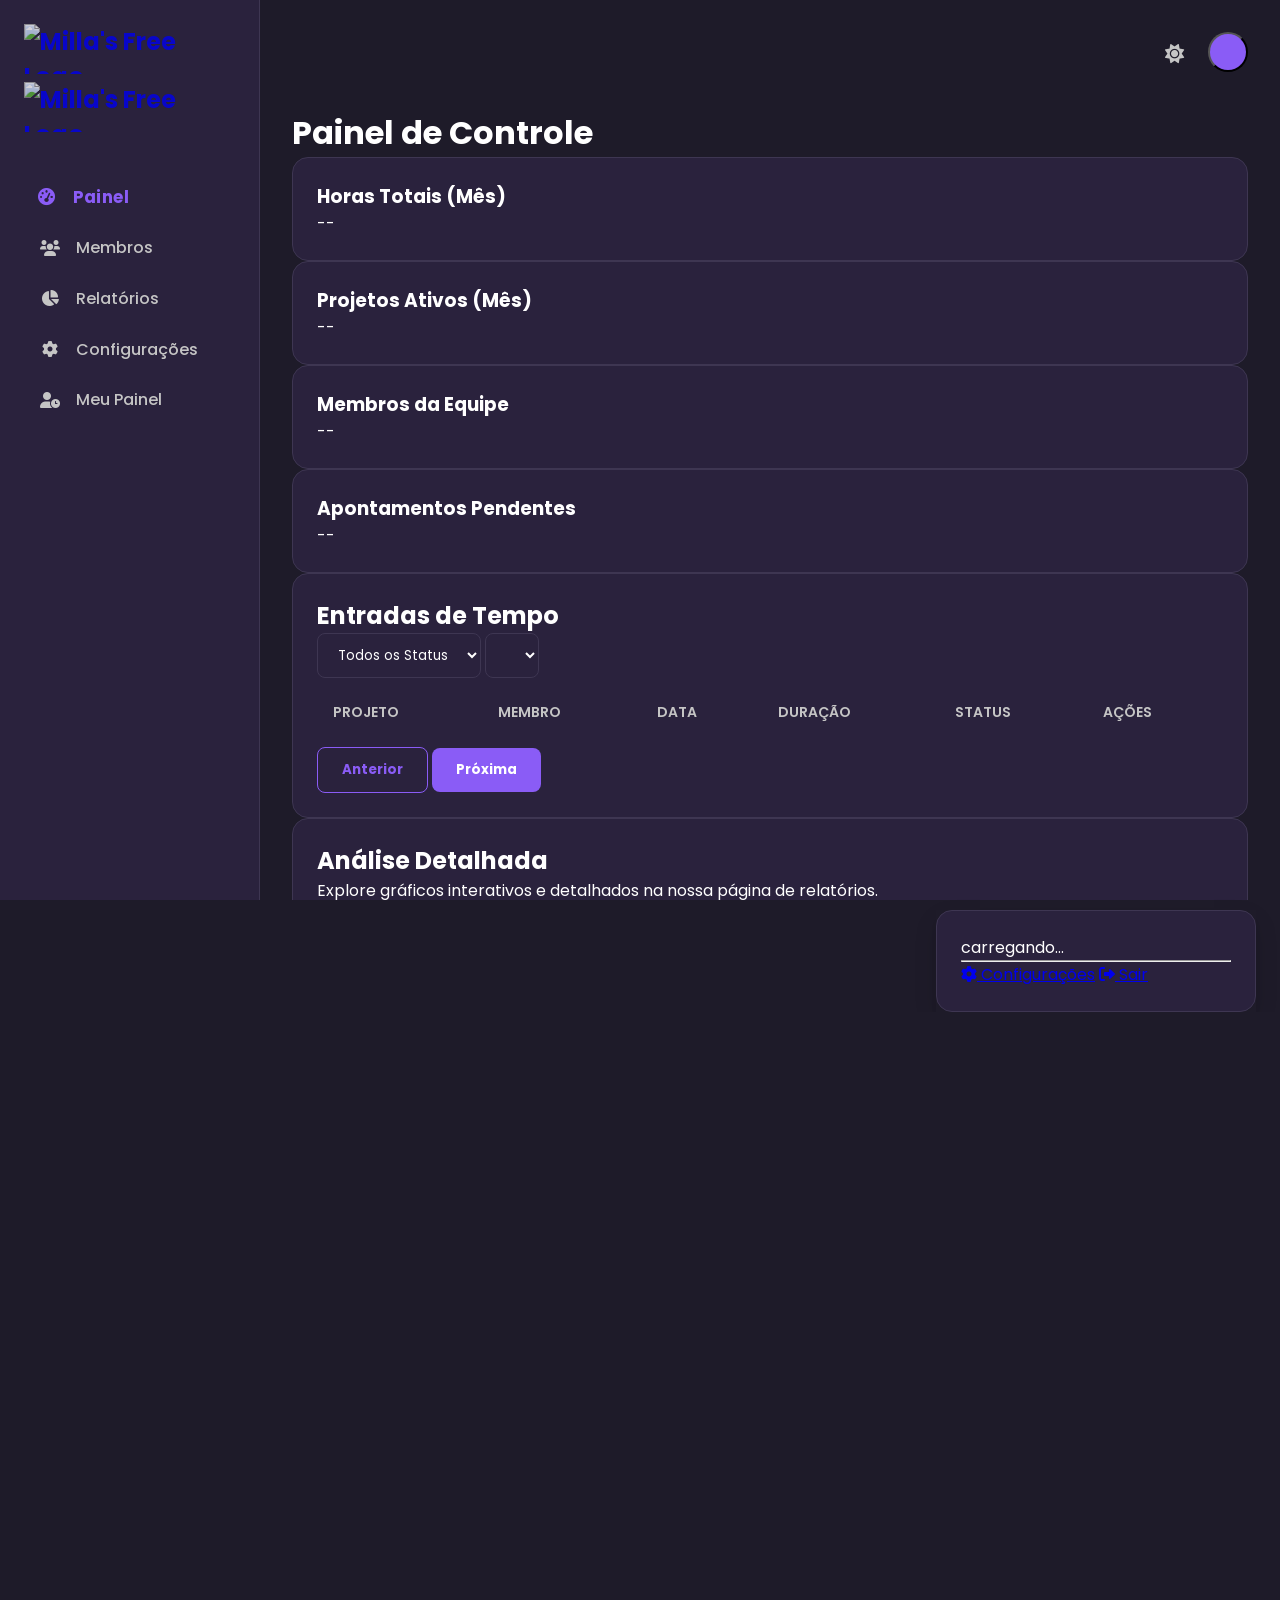
==== milla-s-free/html/index.html @ c5cc60c3 "fix(dashboard): Remove cronômetro do painel principal e corrige carregamento O cronômetro de rastrea" ====
<!DOCTYPE html>
<html lang="pt-BR">
<head>
    <meta charset="UTF-8">
    <meta name="viewport" content="width=device-width, initial-scale=1.0">
    <title>Milla's Free - Rastreamento Inteligente de Tempo</title>
    <link rel="icon" href="../imagens/milasclock.png" type="image/png" sizes="any">
    <script src="https://cdn.tailwindcss.com"></script>
    <script>
        tailwind.config = {
            darkMode: 'class'
        }
    </script>
    <script>
        // Previne o "flash" do tema incorreto (FOUC) ao carregar a página.
        (function() {
            const theme = localStorage.getItem('theme');
            if (theme === 'light') {
                document.documentElement.classList.remove('dark');
            } else {
                document.documentElement.classList.add('dark');
            }
        })();
    </script>
    <script src="https://cdn.jsdelivr.net/npm/chart.js"></script>
    <link rel="stylesheet" href="../css/styles.css">
    <link href="https://cdnjs.cloudflare.com/ajax/libs/font-awesome/6.0.0-beta3/css/all.min.css" rel="stylesheet">
</head>
<body>
    <div id="dashboard-content" class="dashboard-container">
        <!-- Sidebar -->
        <aside class="sidebar">
            <a href="landing.html" class="sidebar-header">
                <img src="../imagens/millasfull.png" alt="Milla's Free Logo" class="sidebar-logo block dark:hidden">
                <img src="../imagens/millas_escuro.png" alt="Milla's Free Logo" class="sidebar-logo-dark hidden dark:block">
            </a>
            <nav class="sidebar-nav">
                <ul>
                    <li><a href="index.html" class="active"><i class="fas fa-tachometer-alt"></i> <span>Painel</span></a></li>
                    <li><a href="company-dashboard.html" id="nav-members"><i class="fas fa-users"></i> <span>Membros</span></a></li>
                    <li><a href="reports.html" id="nav-reports"><i class="fas fa-chart-pie"></i> <span>Relatórios</span></a></li>
                    <li><a href="settings.html" id="nav-settings"><i class="fas fa-cog"></i> <span>Configurações</span></a></li>
                    <li class="hidden"><a href="profile.html"><i class="fas fa-user-clock"></i> <span>Meu Painel</span></a></li>
                </ul>
            </nav>
        </aside>

        <!-- Conteúdo Principal -->
        <div class="main-content">
            <header class="main-header">
                <div class="header-actions">
                    <button id="theme-toggle" aria-label="Alternar tema" class="theme-toggle-btn">
                        <i class="fas fa-sun"></i>
                    </button>
                    <div id="profile-toggle" class="relative">
                        <button title="Configurações" class="profile-pic"></button>
                    </div>
                </div>
            </header>

            <main>
                <h1 class="text-2xl font-bold mb-6">Painel de Controle</h1>

                <!-- Stats Grid -->
                <div class="grid grid-cols-1 md:grid-cols-2 lg:grid-cols-4 gap-6 mb-8">
                    <div class="card">
                        <h3 class="text-sm font-medium text-secondary">Horas Totais (Mês)</h3>
                        <p id="stat-total-hours" class="text-3xl font-bold mt-1">--</p>
                    </div>
                    <div class="card">
                        <h3 class="text-sm font-medium text-secondary">Projetos Ativos (Mês)</h3>
                        <p id="stat-active-projects" class="text-3xl font-bold mt-1">--</p>
                    </div>
                    <div class="card">
                        <h3 class="text-sm font-medium text-secondary">Membros da Equipe</h3>
                        <p id="stat-team-members" class="text-3xl font-bold mt-1">--</p>
                    </div>
                    <div class="card">
                        <h3 class="text-sm font-medium text-secondary">Apontamentos Pendentes</h3>
                        <p id="stat-pending-entries" class="text-3xl font-bold mt-1">--</p>
                    </div>
                </div>

                <!-- Time Entries List -->
                <div class="card">
                    <div class="flex justify-between items-center mb-4 flex-wrap gap-4">
                        <h2 class="text-xl font-semibold">Entradas de Tempo</h2>
                        <div class="flex items-center gap-4">
                            <select id="status-filter" class="p-2 text-sm">
                                <option value="all">Todos os Status</option>
                                <option value="pending">Pendente</option>
                                <option value="approved">Aprovado</option>
                                <option value="rejected">Rejeitado</option>
                            </select>
                            <select id="member-filter" class="p-2 text-sm">
                                <!-- Options will be populated by JS -->
                            </select>
                        </div>
                    </div>
                    <div class="data-table-container">
                        <table class="data-table">
                            <thead>
                                <tr>
                                    <th>Projeto</th>
                                    <th>Membro</th>
                                    <th>Data</th>
                                    <th>Duração</th>
                                    <th>Status</th>
                                    <th class="text-right">Ações</th>
                                </tr>
                            </thead>
                            <tbody id="time-entries-tbody">
                                <!-- Rows will be injected by JS -->
                            </tbody>
                        </table>
                    </div>
                    <div id="pagination-controls" class="flex justify-center items-center space-x-4 mt-6 hidden">
                        <button id="prev-page-button" class="btn btn-secondary">Anterior</button>
                        <button id="next-page-button" class="btn btn-primary">Próxima</button>
                    </div>
                </div>

                <!-- Chart Section -->
                <div class="card mt-8 text-center">
                    <h2 class="text-xl font-semibold mb-2">Análise Detalhada</h2>
                    <p class="text-secondary mb-4">Explore gráficos interativos e detalhados na nossa página de relatórios.</p>
                    <a href="reports.html" class="btn btn-primary">Ver Relatórios Completos</a>
                </div>
            </main>
        </div>
    </div>
    
    <!-- Container para outros modais da aplicação -->
    <div id="modals-container">
        <!-- Overlay da Página (usado com modais) -->
        <div id="page-overlay" class="fixed inset-0 bg-black bg-opacity-20 hidden z-30"></div>

        <!-- Modal de Perfil (Reutilizável) -->
        <div id="profile-modal" class="dropdown-menu hidden z-40 !right-8 !top-[70px]">
            <div class="card p-4 w-full max-w-xs">
                <div id="user-view" class="space-y-3">
                    <div class="text-sm">
                        <p class="font-semibold" id="user-email-display">carregando...</p>
                        <div id="verification-status" class="text-xs mt-1"></div>
                    </div>
                    <hr class="border-border-color">
                    <a href="settings.html" class="block text-sm hover:text-primary"><i class="fas fa-cog w-6"></i> Configurações</a>
                    <a href="#" id="logout-button" class="block text-sm hover:text-primary"><i class="fas fa-sign-out-alt w-6"></i> Sair</a>
                </div>
            </div>
        </div>

        <!-- Modal de Esqueci a Senha -->
        <div id="forgot-password-modal" class="fixed inset-0 modal-backdrop flex items-center justify-center hidden z-50">
            <div class="card p-6 w-full max-w-sm">
                <h3 class="text-xl font-bold mb-4">Redefinir Senha</h3>
                <p class="text-sm mb-4 text-secondary">Digite seu e-mail e enviaremos um link para você redefinir sua senha.</p>
                <form id="forgot-password-form">
                    <div class="mb-4">
                        <label for="forgot-email" class="block text-sm font-medium mb-1">Email</label>
                        <input id="forgot-email" type="email" required class="w-full p-2">
                    </div>
                    <div class="flex justify-end space-x-4">
                        <button type="button" id="cancel-forgot-button" class="btn btn-secondary">Cancelar</button>
                        <button type="submit" class="btn btn-primary">Enviar Link</button>
                    </div>
                </form>
            </div>
        </div>

        <!-- Modal de Compartilhamento -->
        <div id="share-modal" class="fixed inset-0 modal-backdrop flex items-center justify-center hidden z-50">
            <div class="card p-6 w-full max-w-md">
                <h3 class="text-xl font-bold mb-4">Compartilhe este aplicativo</h3>
                <p class="mb-4 text-secondary">Use o ID abaixo para compartilhar o app com outras pessoas.</p>
                <div class="flex items-center bg-main p-2 rounded-lg">
                    <span id="app-id-display" class="font-mono text-secondary break-all flex-grow mr-2"></span>
                    <button id="copy-app-id" class="btn btn-primary btn-sm">Copiar</button>
                </div>
                <div class="flex justify-end mt-4">
                    <button id="close-share-modal" class="btn btn-secondary">Fechar</button>
                </div>
            </div>
        </div>

        <!-- Modal de Edição -->
        <div id="edit-modal" class="fixed inset-0 modal-backdrop flex items-center justify-center hidden z-50">
            <div class="card p-6 w-full max-w-md">
                <h3 class="text-xl font-bold mb-4">Editar Entrada de Tempo</h3>
                <input type="hidden" id="edit-entry-id">
                <div class="mb-4">
                    <label for="edit-project-input" class="block text-sm font-medium mb-1">Projeto</label>
                    <input id="edit-project-input" type="text" class="w-full p-2">
                </div>
                <div class="mb-4">
                    <label for="edit-date-input" class="block text-sm font-medium mb-1">Data</label>
                    <input id="edit-date-input" type="date" class="w-full p-2">
                </div>
                <div class="mb-6">
                    <label class="block text-sm font-medium mb-1">Duração (HH:MM:SS)</label>
                    <div class="flex space-x-2">
                        <input id="edit-hours" type="number" min="0" placeholder="HH" class="w-1/3 p-2 text-center">
                        <input id="edit-minutes" type="number" min="0" max="59" placeholder="MM" class="w-1/3 p-2 text-center">
                        <input id="edit-seconds" type="number" min="0" max="59" placeholder="SS" class="w-1/3 p-2 text-center">
                    </div>
                </div>
                <div class="flex justify-end space-x-4">
                    <button id="cancel-edit-button" class="btn btn-secondary">Cancelar</button>
                    <button id="save-edit-button" class="btn btn-primary w-24 text-center">
                        <span class="button-text">Salvar</span>
                        <i class="fas fa-spinner fa-spin hidden button-spinner"></i>
                    </button>
                </div>
            </div>
        </div>

        <!-- Modal de Mensagem (substitui alert/confirm) -->
        <div id="message-modal" class="fixed inset-0 modal-backdrop flex items-center justify-center hidden z-50 p-4">
            <div class="card p-6 w-full max-w-sm text-center">
                <p id="message-text" class="text-lg font-semibold mb-4"></p>
                <div id="message-buttons" class="flex justify-center space-x-4">
                    <button id="message-ok" class="btn btn-primary">OK</button>
                    <button id="message-cancel" class="btn btn-secondary hidden">Cancelar</button>
                </div>
            </div>
        </div>
    </div>

    <script type="module" src="../js/scripts.js"></script>
</body>
</html>
---- milla-s-free/css/styles.css ----
/*
  Estilos Globais Unificados - Milla's Free
  Tipografia: Poppins
*/

@import url('https://fonts.googleapis.com/css2?family=Poppins:wght@300;400;500;600;700;800&display=swap');

:root {
    /* Tema Claro */
    --bg-main: #f8f9fa;
    --bg-card: #ffffff;
    --bg-secondary: #f1f5f9;
    --accent-purple: #60519b;
    --text-primary: #1f2937;
    --text-secondary: #6b7280;
    --border-color: #e5e7eb;
    --shadow-color: rgba(96, 81, 155, 0.08);
}

html.dark {
    /* Tema Escuro */
    --bg-main: #1e1b29;
    --bg-card: #2a223d;
    --bg-secondary: #1e1b29;
    --accent-purple: #8a5cf6;
    --text-primary: #ffffff;
    --text-secondary: #c5c5c5;
    --border-color: #3e3652;
    --shadow-color: rgba(0, 0, 0, 0.2);
}

/* --- Cores de Status --- */
:root, html.dark {
    --status-green: #4CAF50;
    --status-blue: #2196F3;
    --status-red: #F44336;
    --status-yellow: #ffc107;
}

/* --- Estilos Base --- */
* {
    margin: 0;
    padding: 0;
    box-sizing: border-box;
    font-family: 'Poppins', sans-serif;
}

html, body {
    height: 100%;
    overflow: hidden; /* Impede o scroll do body, permitindo que apenas o main-content role */
}

body {
    background-color: var(--bg-main);
    color: var(--text-primary);
    font-family: 'Poppins', sans-serif;
    -webkit-font-smoothing: antialiased;
    -moz-osx-font-smoothing: grayscale;
    transition: background-color 0.3s, color 0.3s;
}

.dashboard-container {
    display: flex;
    height: 100%; /* Garante que o container ocupe toda a altura disponível */
}

/* --- Layout Principal (Sidebar + Conteúdo) --- */
.sidebar {
    width: 260px;
    background-color: var(--bg-card);
    padding: 1.5rem;
    display: flex;
    flex-direction: column;
    flex-shrink: 0; /* Impede que a sidebar encolha */
    transition: width 0.3s ease;
    border-right: 1px solid var(--border-color);
    height: 100%; /* Garante que a sidebar ocupe toda a altura do dashboard-container */
}

.sidebar-logo {
    height: 50px; /* Altura do contêiner do logo */
    width: 100%;  /* Ocupa a largura disponível */
    object-fit: contain; /* Garante que a imagem inteira caiba no espaço */
    object-position: left center; /* Garante que o corte comece da direita */
    margin-bottom: 0.5rem;
    display: block;
    opacity: 0.8;
}

/* Garante que o logo do tema escuro tenha o mesmo comportamento */
.sidebar-logo-dark {
    height: 50px;
    width: 100%;
    object-fit: contain;
    object-position: left center;
    margin-bottom: 0.5rem; /* Adicionado para alinhar com o logo do tema claro */
    display: block; /* Adicionado para alinhar com o logo do tema claro */
    opacity: 0.8; /* Adicionado para alinhar com o logo do tema claro */
}

.sidebar-header {
    font-size: 1.5rem;
    font-weight: 700;
    margin-bottom: 2rem;
    text-decoration: none;
    transition: opacity 0.2s ease-in-out;
}

.sidebar-header:hover {
    opacity: 0.8;
}

.sidebar-nav {
    flex-grow: 1;
}

.sidebar-nav ul {
    list-style: none;
    display: flex;
    flex-direction: column;
    height: 100%;
}

.sidebar-nav li a {
    display: flex;
    align-items: center;
    gap: 1rem;
    padding: 0.8rem 1rem;
    border-radius: 8px;
    text-decoration: none;
    color: var(--text-secondary);
    font-weight: 500;
    transition: all 0.2s ease-in-out;
}

.sidebar-nav li a:hover {
    color: var(--text-primary);
    transform: translateX(4px);
}

.sidebar-nav li a.active {
    color: var(--accent-purple);
    font-weight: 700;
    transform: scale(1.05);
}

.sidebar-nav li a i {
    width: 20px;
    text-align: center;
}

.sidebar-logout-item {
    margin-top: auto;
    padding-top: 1rem;
    border-top: 1px solid var(--border-color);
}

.sidebar-logout-item a:hover {
    background-color: transparent !important;
    color: var(--text-primary);
    transform: translateX(4px);
}

.main-content {
    flex-grow: 1;
    padding: 2rem;
    overflow-y: auto;
    height: 100%; /* Garante que o conteúdo principal ocupe toda a altura e role */
}

/* --- Cabeçalho --- */
.main-header {
    display: flex;
    justify-content: flex-end; 
    align-items: center;
    margin-bottom: 2rem;
}

.landing-header {
    background-color: var(--bg-header-landing-color, rgba(233, 233, 233, 0.8));
    backdrop-filter: blur(8px);
    -webkit-backdrop-filter: blur(8px);
    border-bottom: 1px solid var(--border-color);
}
html.dark .landing-header {
    --bg-header-landing-color: rgba(30, 27, 41, 0.75); /* Cor de fundo do tema escuro com transparência */
}

html:not(.dark) .landing-header {
    --bg-header-landing-color: rgba(248, 249, 250, 0.8);
}

.header-actions {
    display: flex;
    align-items: center;
    gap: 1.5rem;
}

.header-actions i, .header-actions .theme-toggle-btn {
    font-size: 1.2rem;
    color: var(--text-secondary);
    cursor: pointer;
    background: none;
    border: none;
}

.profile-pic {
    width: 40px;
    height: 40px;
    border-radius: 50%;
    background-color: var(--accent-purple);
    cursor: pointer;
}

/* --- Componentes --- */
.card {
    background-color: var(--bg-card);
    border-radius: 1rem;
    padding: 1.5rem;
    box-shadow: var(--shadow);
    border: 1px solid var(--border-color);
}

.card.danger-zone {
    border-color: var(--status-red);
    background-color: rgba(244, 67, 54, 0.05);
}

.btn {
    display: inline-flex;
    align-items: center;
    justify-content: center;
    gap: 0.5rem;
    font-weight: bold;
    padding: 0.75rem 1.5rem;
    border-radius: 0.5rem;
    transition: all 0.2s ease-in-out;
    border: none;
    cursor: pointer;
    text-decoration: none !important;
    white-space: nowrap;
}
.btn:hover {
    transform: translateY(-2px);
}
.btn:active {
    transform: translateY(0);
    box-shadow: var(--shadow);
}
.btn.disabled, .btn:disabled {
    opacity: 0.5;
    cursor: not-allowed;
    transform: none;
    box-shadow: none;
}

.btn-icon {
    background-color: transparent;
    padding: 0.5rem;
    color: var(--text-secondary);
}
.btn-sm {
    padding: 0.25rem 0.75rem;
    font-size: 0.875rem;
}

.btn-primary { background-color: var(--accent-purple); color: #fff; }
.btn-primary:hover { background-color: var(--accent-purple); opacity: 0.9; }

.btn-success { background-color: var(--status-green); color: #fff; }
.btn-success:hover { background-color: var(--status-green); opacity: 0.9; }

.btn-danger { background-color: var(--status-red); color: #fff; }
.btn-danger:hover { background-color: var(--status-red); opacity: 0.9; }

.btn-warning { background-color: var(--status-yellow); color: #111; }
.btn-warning:hover { background-color: var(--status-yellow); opacity: 0.9; }

.btn-secondary {
    background-color: transparent;
    color: var(--accent-purple);
    border: 1px solid var(--accent-purple);
}
.btn-secondary:hover { background-color: var(--accent-purple); color: #fff; }

.text-primary {
    color: var(--accent-purple);
}

input[type="text"],
input[type="email"],
input[type="password"],
input[type="number"],
input[type="date"],
input[type="search"],
select {
    background-color: var(--bg-main);
    border: 1px solid var(--border-color);
    border-radius: 8px;
    padding: 0.7rem 1rem;
    color: var(--text-primary);
    transition: border-color 0.2s, box-shadow 0.2s;
}

input:focus, select:focus {
    outline: none;
    border-color: var(--accent-purple);
    box-shadow: 0 0 0 3px rgba(138, 92, 246, 0.2);
}

html.dark input, html.dark select {
    background-color: var(--bg-card);
}

/* Oculta os botões de "spin" (setas de aumentar/diminuir) nos inputs do tipo number */
input[type=number]::-webkit-inner-spin-button,
input[type=number]::-webkit-outer-spin-button {
  -webkit-appearance: none;
  margin: 0;
}

input[type=number] {
  -moz-appearance: textfield;
}

/* --- Tabela --- */
.data-table-container {
    width: 100%;
    overflow-x: auto;
}

.data-table {
    width: 100%;
    border-collapse: separate;
    border-spacing: 0 0.5rem;
    text-align: left;
}

.data-table th, .data-table td {
    padding: 1rem;
    vertical-align: middle;
}

.data-table thead tr {
    background-color: transparent !important;
}

.data-table tbody tr {
    background-color: var(--bg-card);
    border-radius: 0.5rem;
    transition: transform 0.2s;
}

.data-table th {
    color: var(--text-secondary);
    font-weight: 600;
    font-size: 0.875rem;
    text-transform: uppercase;
}

.status-badge {
    padding: 0.3rem 0.8rem;
    border-radius: 99px;
    font-weight: 600;
    color: #fff;
    font-size: 0.8rem;
}

.status-approved { background-color: var(--status-green); }
.status-pending { background-color: var(--status-yellow); color: #111; }
.status-rejected { background-color: var(--status-red); }

/* --- Itens Gerados Dinamicamente --- */
.member-item, .task-item {
    background-color: var(--bg-main);
    padding: 1rem;
    border-radius: 0.5rem;
    display: flex;
    justify-content: space-between;
    align-items: center;
}

.token-input {
    background-color: var(--bg-card);
    border: 1px solid var(--border-color);
    font-family: inherit;
}

.modal-backdrop {
    background-color: rgba(30, 27, 41, 0.5); /* Cor sólida com transparência */
    backdrop-filter: blur(4px);
    -webkit-backdrop-filter: blur(4px);
}

html:not(.dark) .modal-backdrop {
    background-color: rgba(248, 249, 250, 0.5); /* Versão para tema claro */
}

.token-input.token-copied-glow {
    animation: glow 1.5s ease-out;
}

@keyframes glow {
    0% {
        box-shadow: 0 0 0 0 rgba(138, 92, 246, 0.4);
    }
    100% {
        box-shadow: 0 0 0 10px rgba(138, 92, 246, 0);
    }
}

/* --- Animações de Scroll --- */
.animate-on-scroll {
    opacity: 0;
    transform: translateY(20px);
    transition: opacity 0.6s ease-out, transform 0.6s ease-out;
}

.animate-on-scroll.visible {
    opacity: 1;
    transform: translateY(0);
}

/* Atraso escalonado para animação de itens em grid/lista */
.animate-on-scroll.delay-1 { transition-delay: 0.1s; }
.animate-on-scroll.delay-2 { transition-delay: 0.2s; }
.animate-on-scroll.delay-3 { transition-delay: 0.3s; }
.animate-on-scroll.delay-4 { transition-delay: 0.4s; }

/* --- Calculator Section --- */
.calculator-result {
    background-color: var(--bg-main);
}
.loss-amount {
    word-break: break-word; /* Permite quebrar a palavra/número se necessário */
    hyphens: auto;          /* Ajuda na quebra de linha (suporte varia entre navegadores) */
    overflow-wrap: break-word; /* Garante a quebra em mais cenários */
}


/* --- Sandbox Section --- */
.sandbox-chart-container {
    background-color: var(--bg-main);
}

/* --- Pricing Section --- */
.pricing-pro {
    border-color: var(--accent-purple);
    transform: scale(1.05);
    box-shadow: 0 20px 40px var(--shadow-color);
}

/* --- FAQ Section --- */
.faq-item summary::after {
    content: '\f078'; /* Font Awesome chevron-down */
    font-family: 'Font Awesome 6 Free';
    font-weight: 900;
    float: right;
    transition: transform 0.2s;
}
.faq-item[open] summary::after {
    transform: rotate(180deg);
}

/* --- Transformation Story Section --- */
.transformation-story .before { border-left: 4px solid var(--status-red); padding-left: 1rem; }
.transformation-story .after { border-left: 4px solid var(--status-green); padding-left: 1rem; }


html.dark .landing-header a.font-semibold:hover {
    color: var(--text-primary);
}

/* --- Landing Page --- */
.section-bg {
    background-color: var(--bg-secondary);
}
html:not(.dark) .section-bg {
    background-color: #f1f5f9;
}

.step-card {
    border-left: 4px solid var(--accent-purple);
}

.feature-card-landing {
    text-align: center;
    transition: transform 0.2s, box-shadow 0.2s;
}
.feature-card-landing:hover {
    transform: translateY(-5px);
    box-shadow: 0 10px 30px var(--shadow-color);
}

.feature-card-landing .icon {
    background-color: var(--accent-purple);
    color: #fff;
    width: 4rem;
    height: 4rem;
    border-radius: 50%;
    display: inline-flex;
    align-items: center;
    justify-content: center;
    font-size: 1.75rem;
    margin: 0 auto 1.5rem auto;
}

/* --- Responsividade --- */
@media (max-width: 768px) {
    .dashboard-container {
        flex-direction: column;
    }
    .sidebar {
        width: 100%;
        height: auto;
        flex-direction: row;
        justify-content: space-around;
        padding: 0.5rem;
    }
    .sidebar-header, .sidebar-nav li span {
        display: none;
    }
    .sidebar-nav ul {
        display: flex;
        gap: 0.5rem;
    }
    .main-header {
        flex-direction: column;
        gap: 1rem;
    }
}

/* --- Loading Skeleton --- */
.skeleton {
    animation: pulse 1.5s cubic-bezier(0.4, 0, 0.6, 1) infinite;
    background-color: var(--border-color);
    border-radius: 0.5rem;
}

.skeleton-text {
    height: 1em;
    width: 100%;
}

.skeleton-text-sm {
    height: 0.8em;
    width: 60%;
}

@keyframes pulse {
    0%, 100% {
        opacity: 1;
    }
    50% {
        opacity: .5;
    }
}

/* --- Dropdown Menu (Login Modal) --- */
.dropdown-menu {
    position: absolute;
    top: calc(100% + 10px); /* Posiciona 10px abaixo do header */
    right: 1.5rem; /* Alinha com o padding do container do nav */
    z-index: 40; /* Abaixo do header (z-50) mas acima do resto */
    width: 320px; /* Largura fixa para o dropdown */
    box-shadow: 0 10px 25px -5px var(--shadow-color), 0 8px 10px -6px var(--shadow-color);
}

/* --- Correção: posicionamento e estilo do ícone de busca */
.search-input-wrapper { position: relative; display: inline-block; }
.search-input-wrapper .search-icon,
.search-icon {
    position: absolute;
    left: 12px;
    top: 50%;
    transform: translateY(-50%);
    pointer-events: none;
    color: var(--text-secondary);
    font-size: 0.95rem;
    background: transparent; /* garante que não haja círculo/colorização inesperada */
    width: 1.25rem;
    height: 1.25rem;
    display: inline-flex;
    align-items: center;
    justify-content: center;
    line-height: 1;
    border-radius: 0;
}

/* garante espaço à esquerda para o ícone */
.search-input, input[type="search"].search-input {
    padding-left: 2.5rem !important; /* 40px - Garante espaço para o ícone da lupa */
}
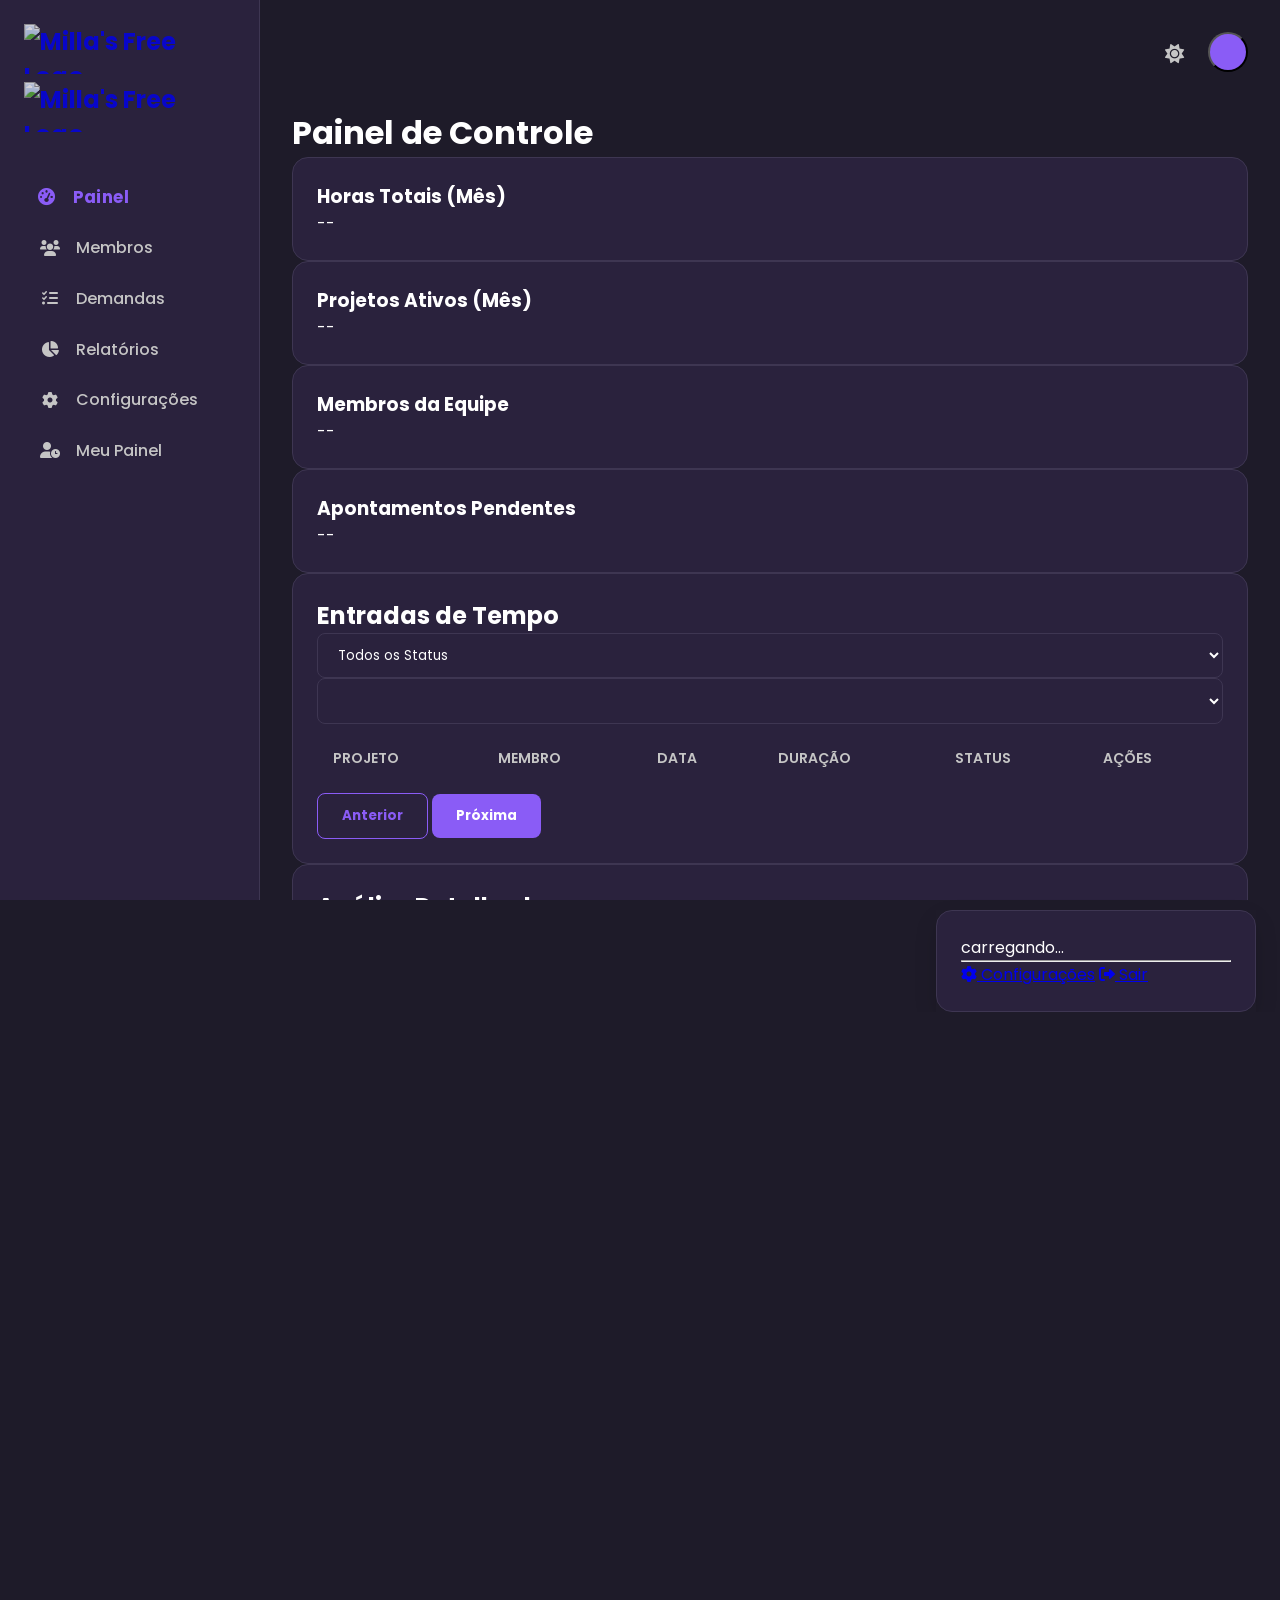
==== commit ad2a6970: "feat(demands): Implementa módulo completo de gerenciamento de demandas Este commit introduz a nova s" ====
--- a/milla-s-free/html/index.html
+++ b/milla-s-free/html/index.html
@@ -38,6 +38,7 @@
                 <ul>
                     <li><a href="index.html" class="active"><i class="fas fa-tachometer-alt"></i> <span>Painel</span></a></li>
                     <li><a href="company-dashboard.html" id="nav-members"><i class="fas fa-users"></i> <span>Membros</span></a></li>
+                    <li><a href="demands.html" id="nav-demands"><i class="fas fa-tasks"></i> <span>Demandas</span></a></li>
                     <li><a href="reports.html" id="nav-reports"><i class="fas fa-chart-pie"></i> <span>Relatórios</span></a></li>
                     <li><a href="settings.html" id="nav-settings"><i class="fas fa-cog"></i> <span>Configurações</span></a></li>
                     <li class="hidden"><a href="profile.html"><i class="fas fa-user-clock"></i> <span>Meu Painel</span></a></li>
--- a/milla-s-free/css/styles.css
+++ b/milla-s-free/css/styles.css
@@ -4,6 +4,10 @@
 */
 
 @import url('https://fonts.googleapis.com/css2?family=Poppins:wght@300;400;500;600;700;800&display=swap');
+
+html{
+    scroll-behavior: smooth;
+}
 
 :root {
     /* Tema Claro */
@@ -47,7 +51,7 @@
 
 html, body {
     height: 100%;
-    overflow: hidden; /* Impede o scroll do body, permitindo que apenas o main-content role */
+    overflow: auto; /* Impede o scroll do body, permitindo que apenas o main-content role */
 }
 
 body {
@@ -293,22 +297,24 @@
 input[type="number"],
 input[type="date"],
 input[type="search"],
-select {
+select,
+textarea {
     background-color: var(--bg-main);
     border: 1px solid var(--border-color);
     border-radius: 8px;
     padding: 0.7rem 1rem;
     color: var(--text-primary);
     transition: border-color 0.2s, box-shadow 0.2s;
-}
-
-input:focus, select:focus {
+    width: 100%; /* Garante que o textarea também ocupe 100% por padrão */
+}
+
+input:focus, select:focus, textarea:focus {
     outline: none;
     border-color: var(--accent-purple);
     box-shadow: 0 0 0 3px rgba(138, 92, 246, 0.2);
 }
 
-html.dark input, html.dark select {
+html.dark input, html.dark select, html.dark textarea {
     background-color: var(--bg-card);
 }
 
@@ -590,4 +596,9 @@
 /* garante espaço à esquerda para o ícone */
 .search-input, input[type="search"].search-input {
     padding-left: 2.5rem !important; /* 40px - Garante espaço para o ícone da lupa */
+}
+.segmented-control .active {
+    background-color: var(--accent-purple);
+    color: #ffffff;
+    border-color: var(--accent-purple);
 }
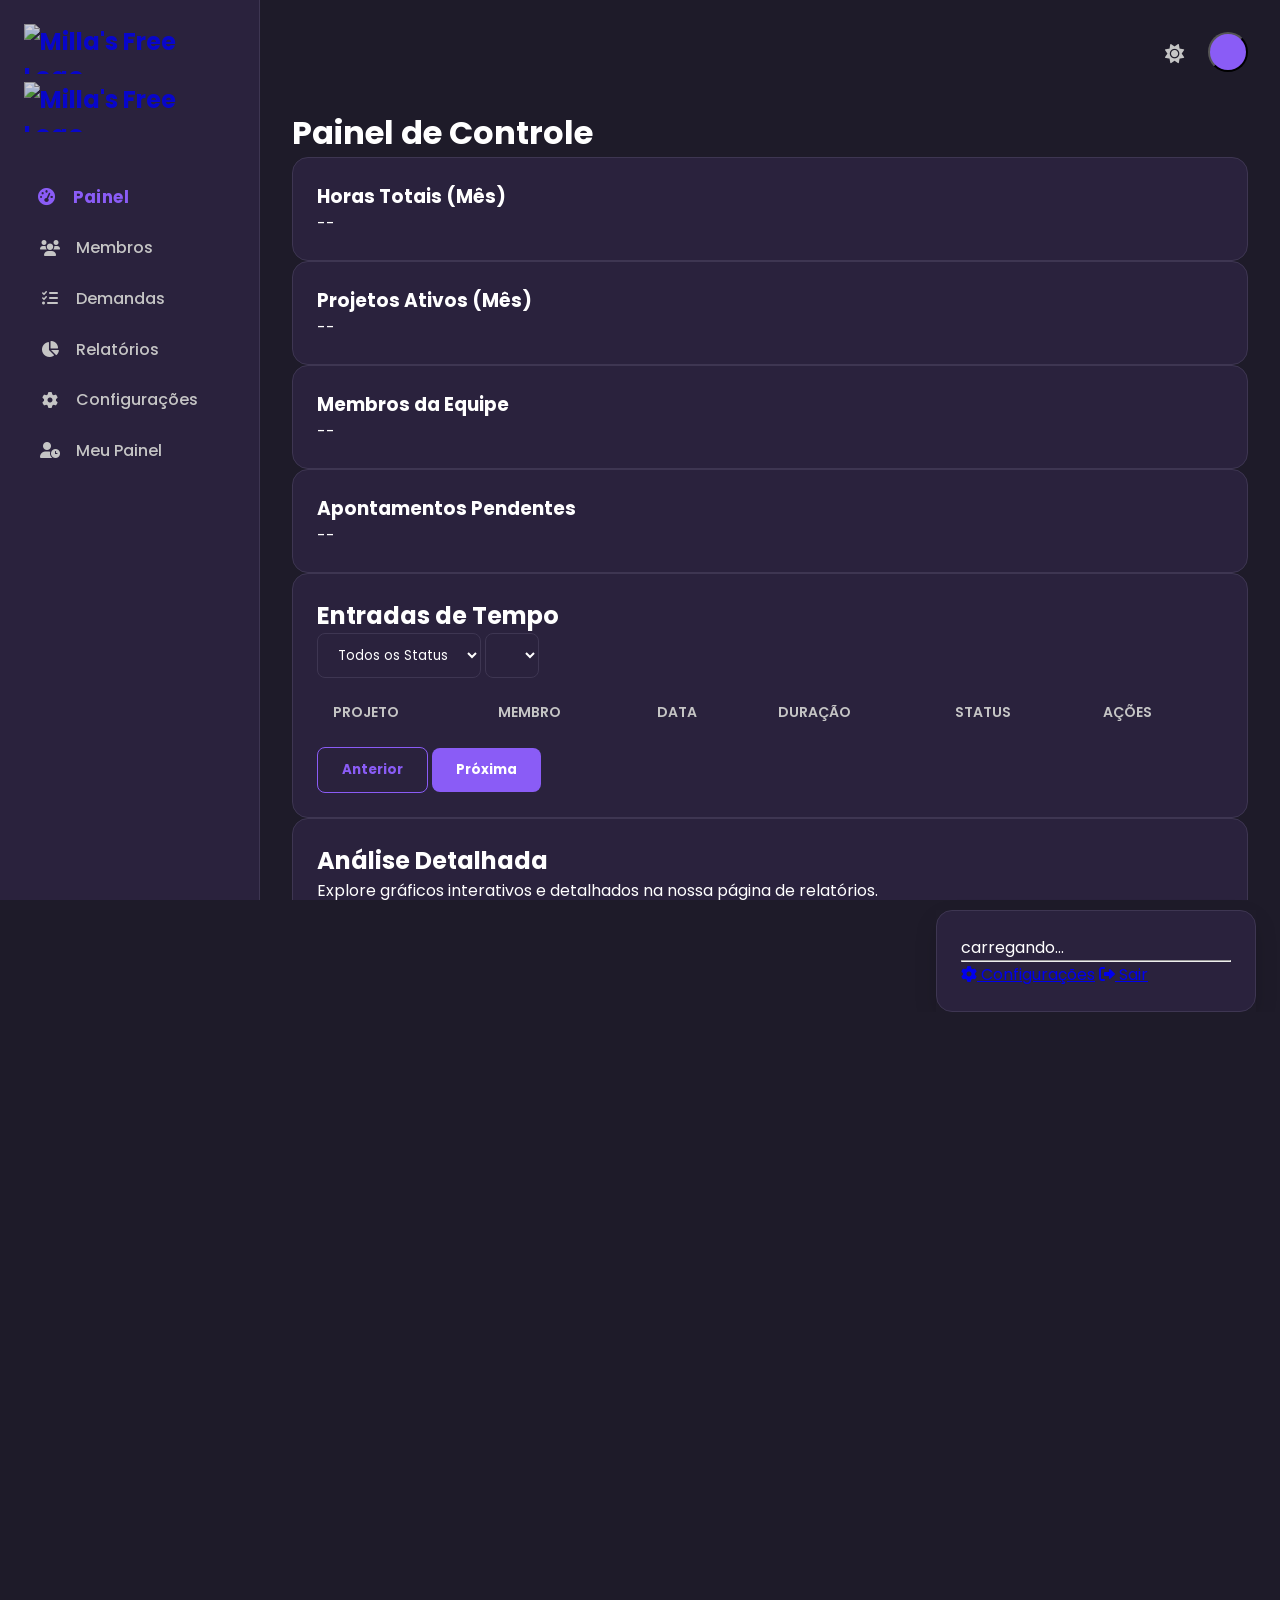
==== commit 1e207901: "feat: Cria página de planos detalhada e melhora a jornada do usuário Este commit introduz uma nova p" ====
--- a/milla-s-free/html/index.html
+++ b/milla-s-free/html/index.html
@@ -38,7 +38,7 @@
                 <ul>
                     <li><a href="index.html" class="active"><i class="fas fa-tachometer-alt"></i> <span>Painel</span></a></li>
                     <li><a href="company-dashboard.html" id="nav-members"><i class="fas fa-users"></i> <span>Membros</span></a></li>
-                    <li><a href="demands.html" id="nav-demands"><i class="fas fa-tasks"></i> <span>Demandas</span></a></li>
+                     <li><a href="demands.html" id="nav-demands"><i class="fas fa-tasks"></i> <span>Demandas</span></a></li>
                     <li><a href="reports.html" id="nav-reports"><i class="fas fa-chart-pie"></i> <span>Relatórios</span></a></li>
                     <li><a href="settings.html" id="nav-settings"><i class="fas fa-cog"></i> <span>Configurações</span></a></li>
                     <li class="hidden"><a href="profile.html"><i class="fas fa-user-clock"></i> <span>Meu Painel</span></a></li>
--- a/milla-s-free/css/styles.css
+++ b/milla-s-free/css/styles.css
@@ -305,7 +305,6 @@
     padding: 0.7rem 1rem;
     color: var(--text-primary);
     transition: border-color 0.2s, box-shadow 0.2s;
-    width: 100%; /* Garante que o textarea também ocupe 100% por padrão */
 }
 
 input:focus, select:focus, textarea:focus {
@@ -314,7 +313,7 @@
     box-shadow: 0 0 0 3px rgba(138, 92, 246, 0.2);
 }
 
-html.dark input, html.dark select, html.dark textarea {
+html.dark input, html.dark select {
     background-color: var(--bg-card);
 }
 
@@ -396,6 +395,12 @@
     background-color: rgba(30, 27, 41, 0.5); /* Cor sólida com transparência */
     backdrop-filter: blur(4px);
     -webkit-backdrop-filter: blur(4px);
+}
+
+/* Garante que o texto dentro dos modais seja branco no tema escuro */
+html.dark .modal-backdrop .card,
+html.dark .dropdown-menu .card {
+    color: var(--text-primary); /* --text-primary é #ffffff no tema escuro */
 }
 
 html:not(.dark) .modal-backdrop {
@@ -601,4 +606,54 @@
     background-color: var(--accent-purple);
     color: #ffffff;
     border-color: var(--accent-purple);
+}
+
+/* --- Estilos para a Tabela de Planos (plans.html) --- */
+.plan-highlight-header {
+    background-color: var(--bg-highlight-plan-header);
+    border-left: 2px solid var(--accent-purple);
+    border-right: 2px solid var(--accent-purple);
+    box-shadow: 0 4px 15px rgba(0, 0, 0, 0.1);
+    position: relative; /* Para o badge "Popular" */
+    z-index: 1; /* Garante que a coluna esteja acima das outras */
+}
+
+.plan-highlight-cell {
+    background-color: var(--bg-highlight-plan-cell);
+    border-left: 1px solid var(--border-color);
+    border-right: 1px solid var(--border-color);
+}
+
+html.dark .plan-highlight-header {
+    --bg-highlight-plan-header: rgba(138, 92, 246, 0.25); /* Roxo mais forte para o cabeçalho escuro */
+}
+html:not(.dark) .plan-highlight-header {
+    --bg-highlight-plan-header: rgba(96, 81, 155, 0.15); /* Roxo mais claro para o cabeçalho claro */
+}
+
+html.dark .plan-highlight-cell {
+    --bg-highlight-plan-cell: rgba(138, 92, 246, 0.1); /* Roxo sutil para células escuras */
+}
+html:not(.dark) .plan-highlight-cell {
+    --bg-highlight-plan-cell: rgba(96, 81, 155, 0.05); /* Roxo muito sutil para células claras */
+}
+
+/* --- Estilos para o Acordeão de Planos (plans.html) --- */
+.plan-summary {
+    list-style: none; /* Remove o marcador padrão do <summary> */
+}
+.plan-summary::-webkit-details-marker {
+    display: none; /* Remove o marcador no Chrome/Safari */
+}
+.plan-summary::after {
+    content: '\f078'; /* Ícone de chevron para baixo do Font Awesome */
+    font-family: 'Font Awesome 6 Free';
+    font-weight: 900;
+    float: right;
+    transition: transform 0.2s;
+    margin-left: 1rem;
+}
+.plan-details[open] > .plan-summary::after {
+    transform: rotate(180deg); /* Gira o ícone quando aberto */
+}
 }
